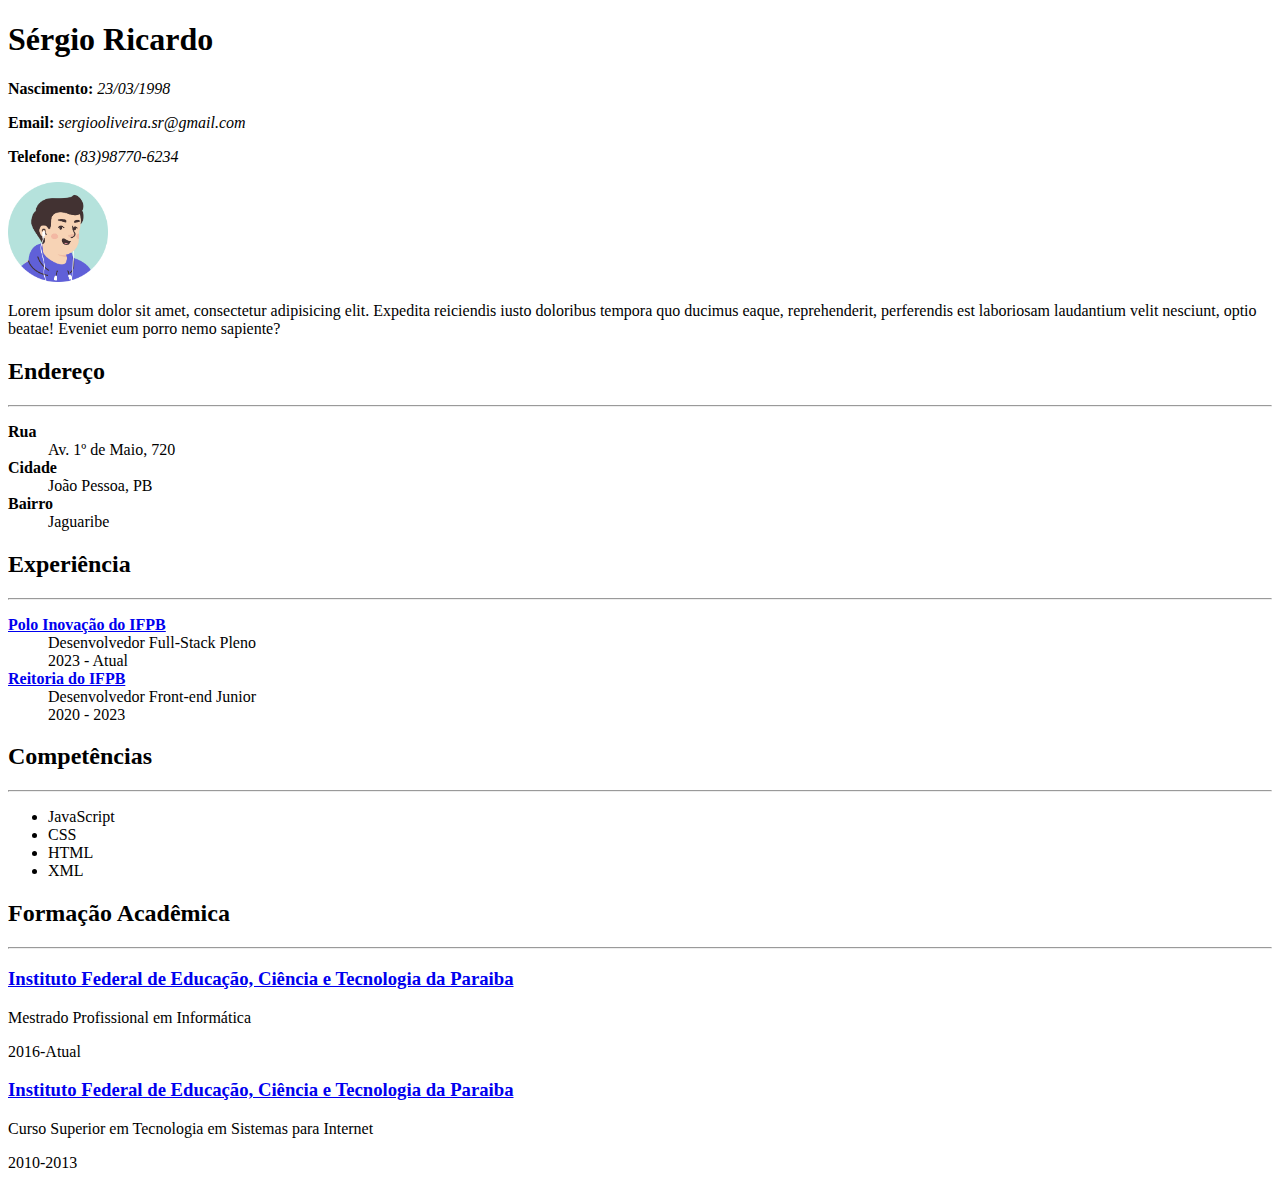
==== index.html @ d1d35072 "Exercicio 1 HTML" ====
<!DOCTYPE html>
<html lang="pt-BR">
  <head>
    <meta charset="utf-8" />
    <meta name="viewport" content="width=device-width, initial-scale=1.0" />
    <title>Currículo</title>
  </head>
  <body>
    <h1>Sérgio Ricardo</h1>
    <p><strong>Nascimento:</strong> <em>23/03/1998</em></p>
    <p><strong>Email:</strong> <em>sergiooliveira.sr@gmail.com</em></p>
    <p><strong>Telefone:</strong> <em>(83)98770-6234</em></p>
    <img src="img/avatar.png" alt="logo do avatar" height="100"/>
    <p>Lorem ipsum dolor sit amet, consectetur adipisicing elit. Expedita reiciendis iusto doloribus tempora quo ducimus eaque, reprehenderit, perferendis est laboriosam laudantium velit nesciunt, optio beatae! Eveniet eum porro nemo sapiente?</p>
    <h2>Endereço</h2>
    <hr>
    <dl>
        <dt><strong>Rua</strong></dt>
        <dd>Av. 1º de Maio, 720</dd>
        <dt><strong>Cidade</strong></dt>
        <dd>João Pessoa, PB</dd>
        <dt><strong>Bairro</strong></dt>
        <dd>Jaguaribe</dd>
    </dl>
    <h2>Experiência</h2>
    <hr>
    <dl>
        <dt><a href="https://www.ifpb.edu.br/polodeinovacao"><strong>Polo Inovação do IFPB</strong></a></dt>
        <dd>Desenvolvedor Full-Stack Pleno</dd>
        <dd>2023 - Atual</dd>
        <dt><a href="https://www.ifpb.edu.br/"><strong>Reitoria do IFPB</strong></a></dt>
        <dd>Desenvolvedor Front-end Junior</dd>
        <dd>2020 - 2023</dd>
      </dl>
    <h2>Competências</h2>
    <hr>
    <ul>
        <li>JavaScript</li>
        <li>CSS</li>
        <li>HTML</li>
        <li>XML</li>
    </ul>
    <h2>Formação Acadêmica</h2>
    <hr>
    <h3><a href="https://www.ifpb.edu.br/">Instituto Federal de Educação, Ciência e Tecnologia da Paraiba</a></h3>
    <p>Mestrado Profissional em Informática</p>
    <p>2016-Atual</p>
    <h3><a href="https://www.ifpb.edu.br/">Instituto Federal de Educação, Ciência e Tecnologia da Paraiba</a></h3>
    <p>Curso Superior em Tecnologia em Sistemas para Internet</p>
    <p>2010-2013</p>
  </body>
</html>
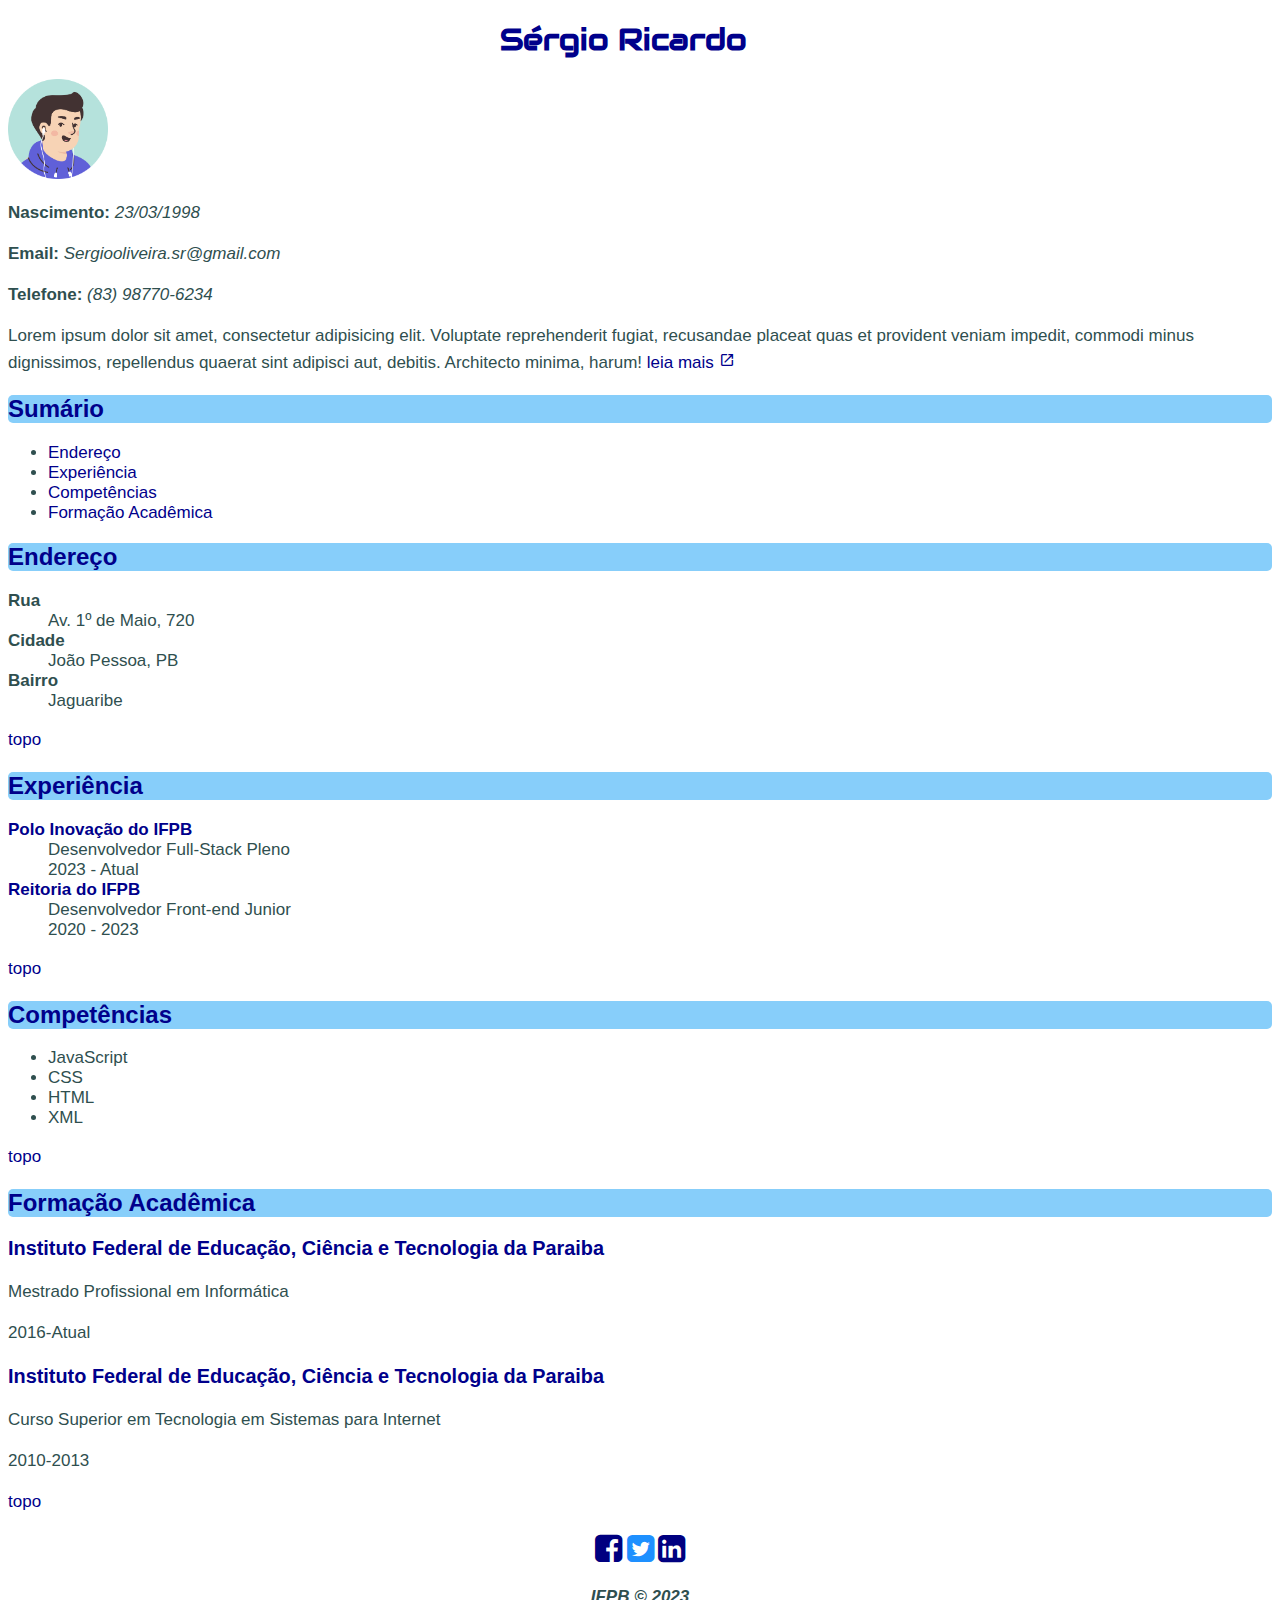
==== commit fd6a4310: "Atualização icones 2" ====
--- a/index.html
+++ b/index.html
@@ -1,52 +1,103 @@
 <!DOCTYPE html>
 <html lang="pt-BR">
   <head>
-    <meta charset="utf-8" />
+    <meta charset="UTF-8" />
     <meta name="viewport" content="width=device-width, initial-scale=1.0" />
     <title>Currículo</title>
+    <link rel="stylesheet" href="https://fonts.googleapis.com/icon?family=Material+Icons">
+    <link rel="stylesheet" href="https://fonts.googleapis.com/css?family=Audiowide">
+    <link rel="stylesheet" href="https://cdnjs.cloudflare.com/ajax/libs/font-awesome/4.7.0/css/font-awesome.min.css">
+    <link rel="stylesheet" href="css/style.css" />
   </head>
   <body>
-    <h1>Sérgio Ricardo</h1>
-    <p><strong>Nascimento:</strong> <em>23/03/1998</em></p>
-    <p><strong>Email:</strong> <em>sergiooliveira.sr@gmail.com</em></p>
-    <p><strong>Telefone:</strong> <em>(83)98770-6234</em></p>
-    <img src="img/avatar.png" alt="logo do avatar" height="100"/>
-    <p>Lorem ipsum dolor sit amet, consectetur adipisicing elit. Expedita reiciendis iusto doloribus tempora quo ducimus eaque, reprehenderit, perferendis est laboriosam laudantium velit nesciunt, optio beatae! Eveniet eum porro nemo sapiente?</p>
-    <h2>Endereço</h2>
-    <hr>
-    <dl>
+    <div id="article">
+      <h1 id="person" class="text-center">
+        Sérgio Ricardo <a href="#person">§</a>
+      </h1>
+      <img src="img/avatar.png" alt="Imagem de perfil" width="100px" />
+      <p><strong>Nascimento:</strong> <em>23/03/1998</em></p>
+      <p><strong>Email:</strong> <em>Sergiooliveira.sr@gmail.com</em></p>
+      <p><strong>Telefone:</strong> <em>(83) 98770-6234</em></p>
+      <p>
+        Lorem ipsum dolor sit amet, consectetur adipisicing elit. Voluptate
+        reprehenderit fugiat, recusandae placeat quas et provident veniam
+        impedit, commodi minus dignissimos, repellendus quaerat sint adipisci
+        aut, debitis. Architecto minima, harum!
+        <a href="pages/resumo.html">leia mais <i class="material-icons">launch</i></a>
+      </p>
+      <h2 id="sumario">Sumário <a href="#sumario">§</a></h2>
+      <ul>
+        <li><a href="#endereco">Endereço</a></li>
+        <li><a href="#experiencia">Experiência</a></li>
+        <li><a href="#competencia">Competências</a></li>
+        <li><a href="#formacao">Formação Acadêmica</a></li>
+      </ul>
+
+      <h2 id="endereco">Endereço <a href="#endereco">§</a></h2>
+      <dl>
         <dt><strong>Rua</strong></dt>
         <dd>Av. 1º de Maio, 720</dd>
         <dt><strong>Cidade</strong></dt>
         <dd>João Pessoa, PB</dd>
         <dt><strong>Bairro</strong></dt>
         <dd>Jaguaribe</dd>
-    </dl>
-    <h2>Experiência</h2>
-    <hr>
-    <dl>
-        <dt><a href="https://www.ifpb.edu.br/polodeinovacao"><strong>Polo Inovação do IFPB</strong></a></dt>
+      </dl>
+      <p><a href="#">topo</a></p>
+
+      <h2 id="experiencia">Experiência <a href="#experiencia">§</a></h2>
+      <dl>
+        <dt>
+          <strong>
+            <a href="https://www.ifpb.edu.br/polodeinovacao">
+              Polo Inovação do IFPB
+            </a>
+          </strong>
+        </dt>
         <dd>Desenvolvedor Full-Stack Pleno</dd>
         <dd>2023 - Atual</dd>
-        <dt><a href="https://www.ifpb.edu.br/"><strong>Reitoria do IFPB</strong></a></dt>
+        <dt>
+          <strong>
+            <a href="https://www.ifpb.edu.br/"> Reitoria do IFPB </a>
+          </strong>
+        </dt>
         <dd>Desenvolvedor Front-end Junior</dd>
         <dd>2020 - 2023</dd>
       </dl>
-    <h2>Competências</h2>
-    <hr>
-    <ul>
+      <p><a href="#">topo</a></p>
+
+      <h2 id="competencia">Competências <a href="#competencia">§</a></h2>
+      <ul>
         <li>JavaScript</li>
         <li>CSS</li>
         <li>HTML</li>
         <li>XML</li>
-    </ul>
-    <h2>Formação Acadêmica</h2>
-    <hr>
-    <h3><a href="https://www.ifpb.edu.br/">Instituto Federal de Educação, Ciência e Tecnologia da Paraiba</a></h3>
-    <p>Mestrado Profissional em Informática</p>
-    <p>2016-Atual</p>
-    <h3><a href="https://www.ifpb.edu.br/">Instituto Federal de Educação, Ciência e Tecnologia da Paraiba</a></h3>
-    <p>Curso Superior em Tecnologia em Sistemas para Internet</p>
-    <p>2010-2013</p>
+      </ul>
+      <p><a href="#">topo</a></p>
+
+      <h2 id="formacao">Formação Acadêmica <a href="#formacao">§</a></h2>
+      <h3>
+        <a href="http://www.ifpb.edu.br/">
+          Instituto Federal de Educação, Ciência e Tecnologia da Paraiba
+        </a>
+      </h3>
+      <p>Mestrado Profissional em Informática</p>
+      <p>2016-Atual</p>
+      <h3>
+        <a href="http://www.ifpb.edu.br/">
+          Instituto Federal de Educação, Ciência e Tecnologia da Paraiba
+        </a>
+      </h3>
+      <p>Curso Superior em Tecnologia em Sistemas para Internet</p>
+      <p>2010-2013</p>
+      <p><a href="#">topo</a></p>
+    </div>
+    <div id="footer">
+      <div id="social" class="text-center">
+        <a href="#"><i class="fa fa-facebook-square" aria-hidden="true"></i></a>
+        <a href="#"><i class="fa fa-twitter-square" aria-hidden="true"></i></a>
+        <a href="#"><i class="fa fa-linkedin-square" aria-hidden="true"></i></a>
+      </div>
+      <p id="copyright" class="text-center">IFPB © 2023</p>
+    </div>
   </body>
 </html>--- a/css/style.css
+++ b/css/style.css
@@ -0,0 +1,106 @@
+body {
+  color: darkslategrey;
+  font-family: arial, sans-serif;
+  font-size: 17px;
+}
+
+.text-center {
+  text-align: center;
+}
+
+#copyright {
+  font-weight: bold;
+  font-style: italic;
+}
+
+h1 {
+  font-size:30px;
+  font-family: 'Audiowide', cursive;
+}
+
+h2 {
+  font-size:24px;
+  background-color: lightskyblue;
+  border-radius: 5px;
+}
+
+h1, h2, a, a:visited {
+  color: darkblue;
+}
+
+a, a:visited {
+  text-decoration: none;
+}
+a:hover {
+  text-decoration: underline;
+}
+
+i.material-icons {
+  font-size: 1rem;
+}
+p, i.material-icons {
+  line-height: 1.5rem;
+}
+
+.btn {
+  font-size: 1.3rem;
+}
+.btn:hover {
+  text-decoration: none;
+  background-color: darkblue;
+  color: white;
+}
+
+h1 a, h1 a:visited {
+  color: white;
+}
+h2 a, h2 a:visited {
+  color: lightskyblue;
+}
+h1:hover a, h2:hover a {
+  color: darkblue;
+}
+
+#social {
+  text-align: center;
+}
+
+#social a {
+  color: white;
+  font-size: 2rem;
+}
+
+#social .fa-facebook-square {
+  color: navy;
+}
+
+#social .fa-twitter-square {
+  color: dodgerblue;
+}
+
+#social .fa-linkedin-square {
+  color: navy;
+}
+
+@media print {
+  body, h1 {
+    color: black;
+    font-family: Times, serif;
+  }
+
+  h1#person {
+    text-align: left;
+  }
+
+  h2 {
+    background-color: unset;
+  }
+
+  h1 a, h2 a {
+    color: white;
+  }
+
+  a.topo {
+    color: white;
+  }
+}